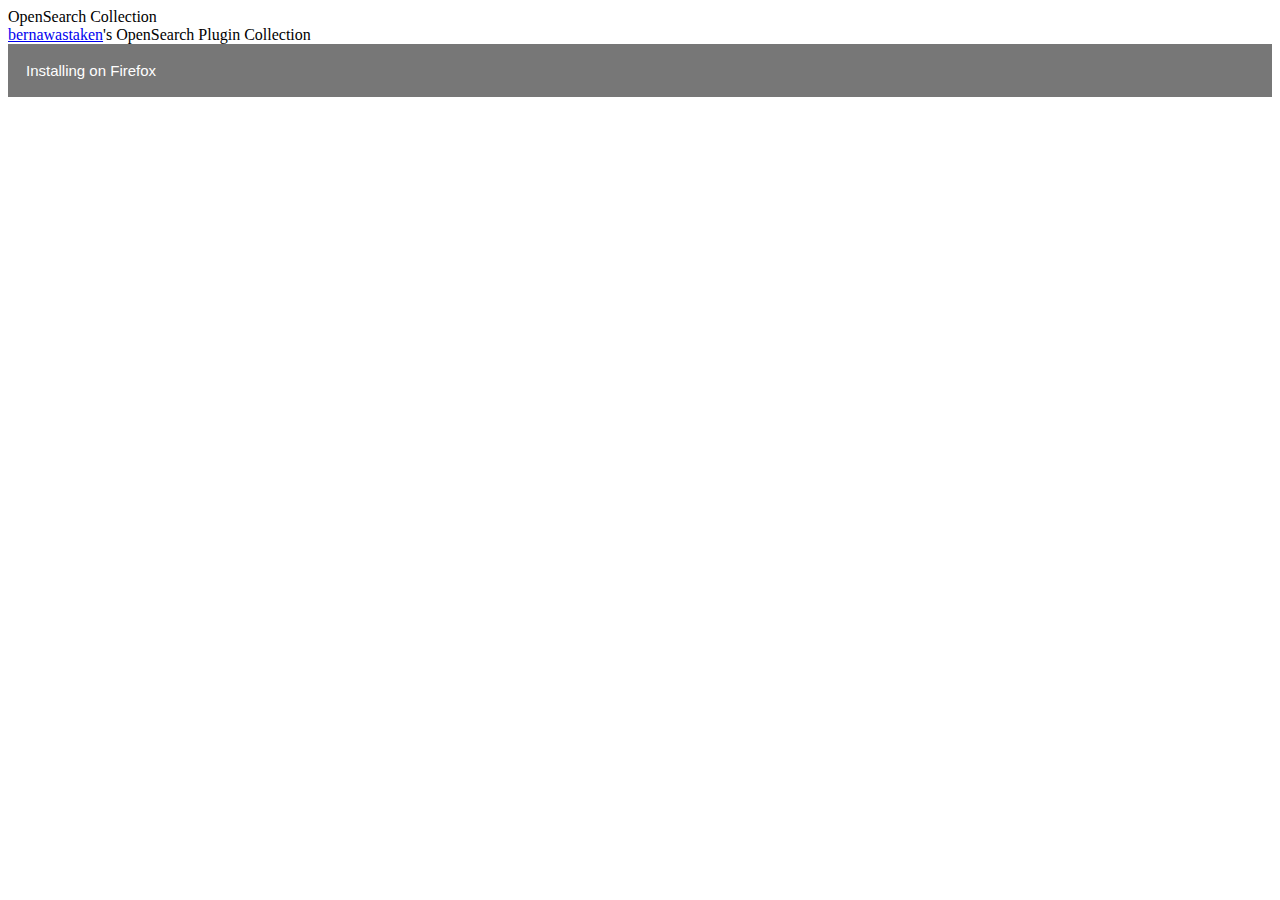
==== plugins/alternativeto/index.html @ a9155608 "Firefox Installation Guide" ====
<!DOCTYPE html>
<html>

  <head>
    <meta charset="utf-8">
    <title>AlternativeTo // OpenSearch Collection</title>
    <link rel="stylesheet" href="../../assets/css/style.css">
    <link rel="search" type="application/opensearchdescription+xml" title="AlternativeTo" href="alternativeto.xml">
    <link rel="shortcut icon" type="image/x-icon" href="https://www.alternativeto.net/favicon.ico" />
    <style>
      .collapsible {
        background-color: #777;
        color: white;
        cursor: pointer;
        padding: 18px;
        width: 100%;
        border: none;
        text-align: left;
        outline: none;
        font-size: 15px;
      }

      .active, .collapsible:hover {
        background-color: #555;
      }

      .content {
        padding: 0 18px;
        max-height: 0;
        overflow: hidden;
        transition: max-height 0.2s ease-out;
        background-color: #f1f1f1;
      }

      #main{
        display: revert;
      }

      .ff{
        display: inline-flex;
      }
      .step1, .step2, .step3{
        padding-left: 90px;
        padding-top: 10px;
      }

      .step1 p, .step2 p, .step3 p{
        text-align: center;
      }
    </style>
  </head>

  <body>
  <header id="pageheader">
    <nav>
      <div id="pagetitle">OpenSearch Collection</div>
      <div id="subtitle"><a href="https://github.com/bernawastaken">bernawastaken</a>'s OpenSearch Plugin Collection</div>
    </nav>
  </header>
  <div id="main">

    <!--  Chrome instructions currently WIP-->
    <!--  todo  Add screenshots and step by step guide-->
    <!--  <button type="button" class="collapsible">Installing on Chrome, Edge, Opera</button>-->
    <!--  <div class="content">-->
    <!--    <div class="ch guide">-->
    <!--    </div>-->
    <!--  </div>-->

    <button type="button" class="collapsible">Installing on Firefox</button>
    <div class="content">
      <div class="ff guide">
        <br>
        <div class="step1">
          <img src="../../assets/img/guide1.png" width="320"/>
          <p>Click on the three buttons on the address bar</p>
        </div>
        <br>
        <div class="step2">
          <img src="../../assets/img/guide2.png" width="320"/>
          <p>Press "Add Search Engine"</p>
        </div>
        <br>
        <div class="step3">
          <img src="../../assets/img/guide3.png" width="320"/>
          <p>The search engine will be added</p>
        </div>
      </div>
    </div>
  </div>

  <script src="../../assets/js/app.js"></script>
  <script>
    let coll = document.getElementsByClassName("collapsible");
    let i;

    for (i = 0; i < coll.length; i++) {
      coll[i].addEventListener("click", function() {
        this.classList.toggle("active");
        let content = this.nextElementSibling;
        if (content.style.maxHeight){
          content.style.maxHeight = null;
        } else {
          content.style.maxHeight = content.scrollHeight + "px";
        }
      });
    }
  </script>
  </body>
</html>
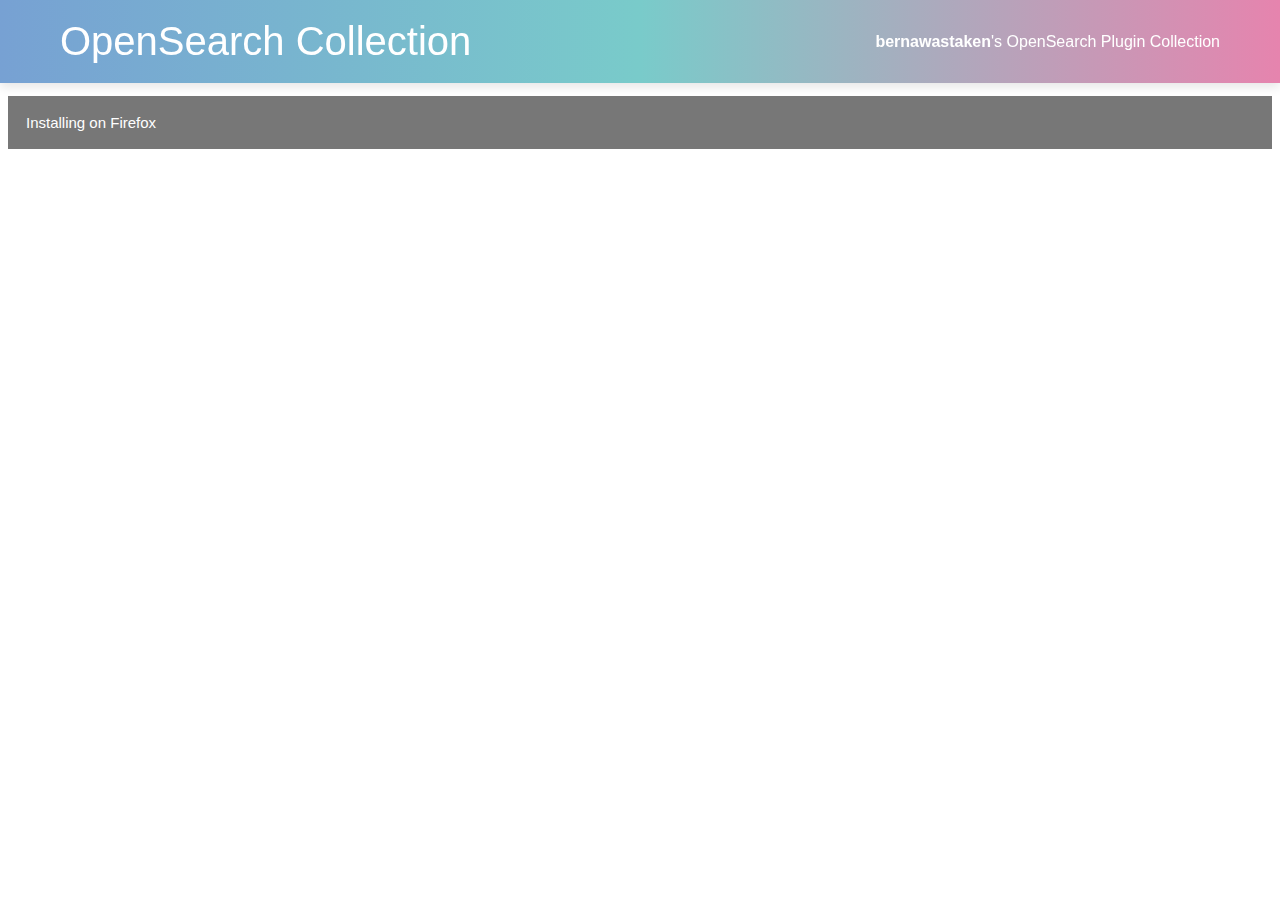
==== commit 11890d80: "Small correction" ====
--- a/plugins/alternativeto/index.html
+++ b/plugins/alternativeto/index.html
@@ -53,7 +53,7 @@
   <body>
   <header id="pageheader">
     <nav>
-      <div id="pagetitle">OpenSearch Collection</div>
+      <div id="pagetitle"><a href="https://bernawastaken.github.io/opensearch-collection/">OpenSearch Collection</a></div>
       <div id="subtitle"><a href="https://github.com/bernawastaken">bernawastaken</a>'s OpenSearch Plugin Collection</div>
     </nav>
   </header>
--- a/assets/css/style.css
+++ b/assets/css/style.css
@@ -0,0 +1,113 @@
+:root{
+    --color1: #77A1D3;
+    --color2: #79CBCA;
+    --color3: #E684AE;
+}
+
+body{
+    font-family: Arial, Helvetica, sans-serif;
+}
+
+header {
+    top: 0;
+    right: 0;
+    left: 0;
+    position: fixed;
+    padding-top: 1.2rem;
+    padding-bottom: 1.2rem;
+    width:100%;
+    height: min-content;
+    background: linear-gradient(to right, var(--color1), var(--color2), var(--color3));
+    box-shadow: 0 4px 10px rgba(0,0,0,.1);
+}
+
+nav{
+    display: flex;
+    justify-content: space-between;
+    align-items: center;
+    padding-left: 60px;
+    padding-right: 60px;
+    color: white;
+}
+
+#subtitle a, a:visited, a:active{
+    color: white;
+    text-decoration: none;
+    font-weight: bold;
+    transition: 0.3s;
+}
+
+#subtitle a:hover{
+    color: #e6e6e6;
+    transition: 0.3s;
+}
+
+#pagetitle a, a:visited, a:active{
+    color: white;
+    text-decoration: none;
+    font-size: 2.5rem;
+    display: inline;
+    transition: 0.3s;
+}
+
+#pagetitle a:hover{
+    color: #e6e6e6;
+    transition: 0.3s;
+}
+
+#subtitle{
+    display: flex;
+    text-align: right;
+}
+
+.plugins a{
+    width: 15rem;
+    align-self: center;
+    color: #0ea0ff;
+    text-decoration: none;
+    padding: .5rem 1.2rem ;
+    margin-bottom: 1rem;
+    margin-left: -28px;
+    font-size: 1.25rem;
+    line-height: 1.5;
+    border-radius: 2em;
+    display: inline-block;
+    text-align: center;
+    cursor: pointer;
+    background-color: transparent;
+    border: 1px solid #0ea0ff;
+    transition: olor .15s ease-in-out,background-color .15s ease-in-out,border-color .15s ease-in-out,box-shadow .15s ease-in-out;
+}
+
+.plugins a:hover{
+    color: white;
+    background-color: #0ea0ff;
+    border: 1px solid #0ea0ff;
+    text-decoration: none;
+}
+
+#pluginlist{
+    position: relative;
+    align-items: center;
+    justify-content: center;
+    border-left: #0984e3 solid 8px;
+    border-bottom-left-radius: 5px;
+    border-top-left-radius: 5px;
+}
+
+#pluginlist ul{
+    list-style: none;
+}
+
+#main{
+    display: flex;
+    padding-top: 5.5rem;
+    align-items: center;
+    justify-content: center;
+}
+
+#main #plugintitle{
+    margin-right: 8px;
+    font-family: 'Lato', Arial, Helvetica, sans-serif;
+    font-size: 1.5rem;
+}
